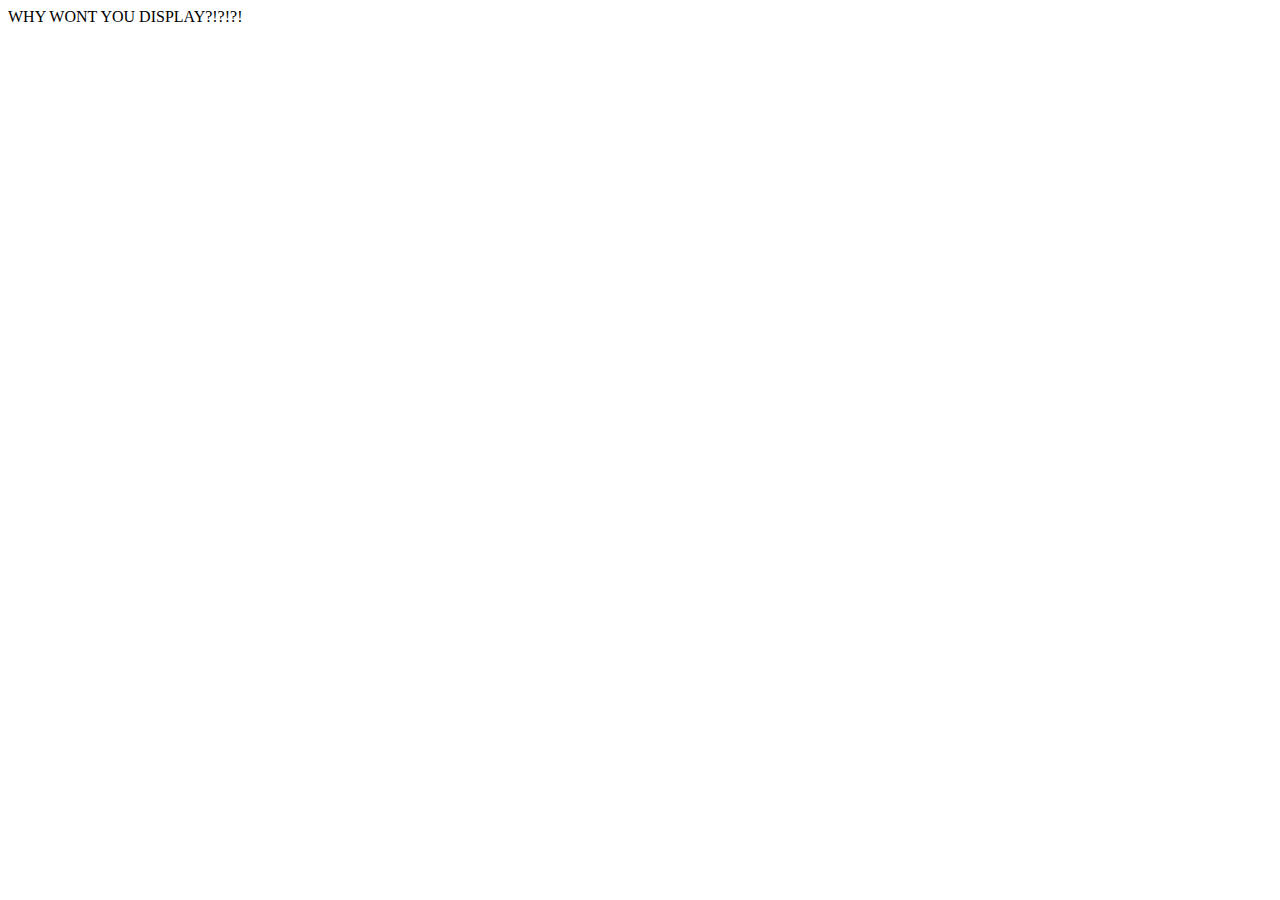
==== src/main/resources/templates/index.html @ 5adf3ca5 "fixed TEMPLATES filegit add .git add ." ====
<!DOCTYPE html>
<html lang="en">

<head>
    <meta charset="UTF-8">
    <meta name="viewport" content="width=device-width, initial-scale=1.0">
    <meta http-equiv="X-UA-Compatible" content="ie=edge">
    <title>Tree Blog</title>
    <link rel="stylesheet" href="css/main.css">
    <link rel="stylesheet" href="css/header-nav-footer.css">
    <link rel="stylesheet" href="css/masonry-stylesheet.css">
</head>

<body>
    <div class="wrapper">
        <section class="header" th:insert="/sections/header :: header"></section>
        <section class="nav" th:insert="/sections/nav :: nav"></section>
WHY WONT YOU DISPLAY?!?!?!
        <section class="content-index">
            

            
        </section>

        <section class="footer" th:insert="/sections/footer :: footer"></section>
    </div>
</body>

</html>
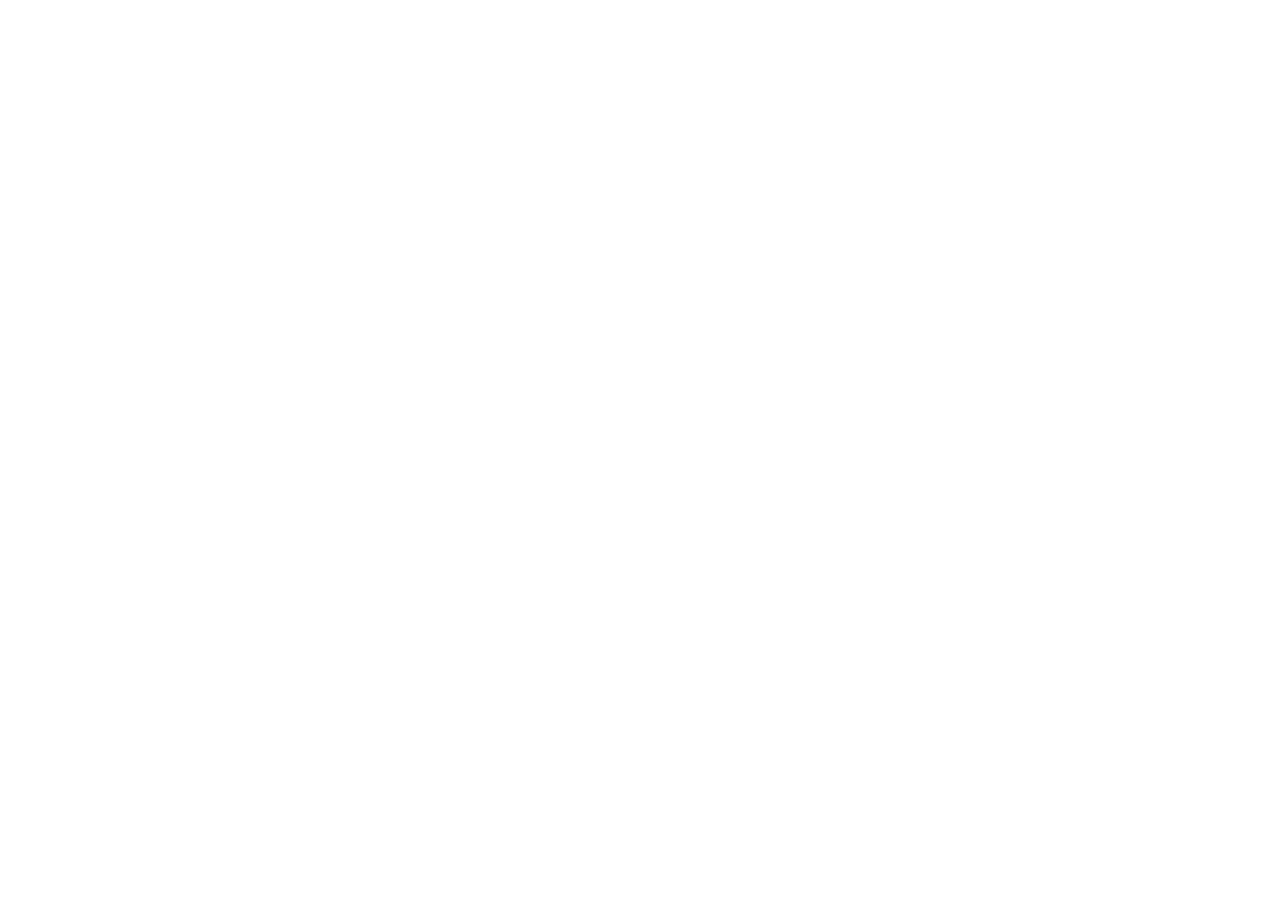
==== commit bc0544d4: "added some style" ====
--- a/src/main/resources/templates/index.html
+++ b/src/main/resources/templates/index.html
@@ -15,10 +15,10 @@
     <div class="wrapper">
         <section class="header" th:insert="/sections/header :: header"></section>
         <section class="nav" th:insert="/sections/nav :: nav"></section>
-WHY WONT YOU DISPLAY?!?!?!
-        <section class="content-index">
+
+        <section class="content">
             
-
+            
             
         </section>
 
